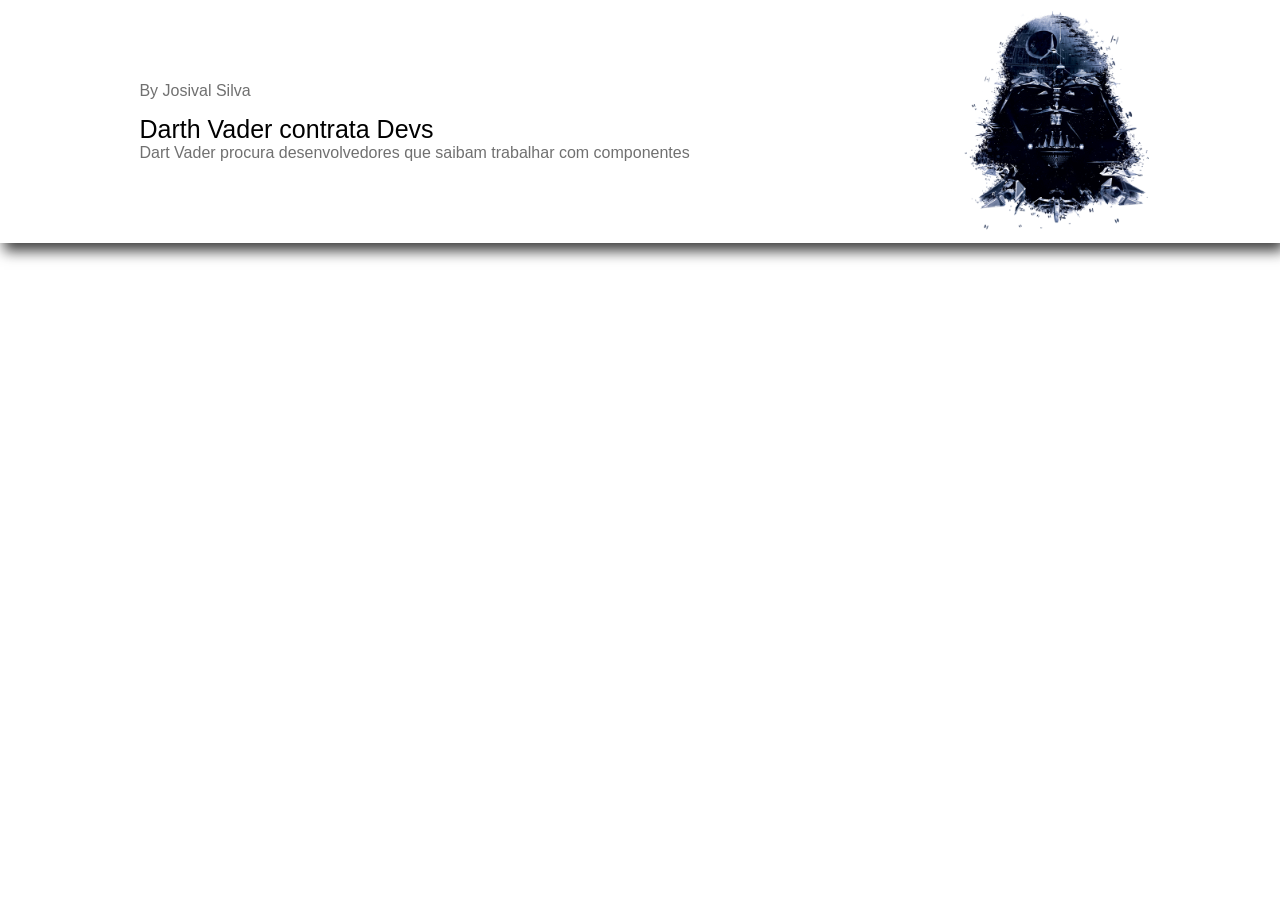
==== index.html @ f70afbc7 "Ajustando estrutura das pastas" ====
<!DOCTYPE html>
<html lang="pt-BR">
<head>
  <meta charset="UTF-8">
  <meta name="viewport" content="width=device-width, initial-scale=1.0">
  <link rel="stylesheet" href="/styles/card.css">
  <title>Portal de Noticías Galatica</title>
</head>
<body>
  <div class="container">
    <div class="card">
      <div class="card_left">
        <span>By Josival Silva</span>
        <a href="#">Darth Vader contrata Devs</a>
        <p>Dart Vader procura desenvolvedores que saibam trabalhar com componentes</p>
      </div>
      <div class="card_right">
        <img class="img_darte" src="/assets/asset-Darte VaderI.png" alt="Darte Vader">
      </div>
    </div>
  </div>
</body>
</html>
---- styles/card.css ----
* {
  margin: 0;
  padding: 0;
  box-sizing: border-box;
  font-family: 'Segoe UI', sans-serif;
}

.card {
  width: 100%;
  display: flex;
  flex-direction: row;
  justify-content: space-around;
  box-shadow: 4px 8px 13px 0px rgba(0,0,0,0.75);
  -webkit-box-shadow: 4px 8px 13px 0px rgba(0,0,0,0.75);
  -moz-box-shadow: 4px 8px 13px 0px rgba(0,0,0,0.75);
}

.card_left {
  display: flex;
  flex-direction: column;
  justify-content: center;
  padding-left: 10px;
  padding-right: 10px;
}

.card_left > span {
  font-weight: 400;
  color: #707070;
}

.card_left > a {
  margin-top: 15px;
  font-size: 25px;
  color: #000;
  text-decoration: none;
  font-weight: 500;
}

.card_left > p {
  color: #707070;
}

.img_darte {
  width: 15vw;
}
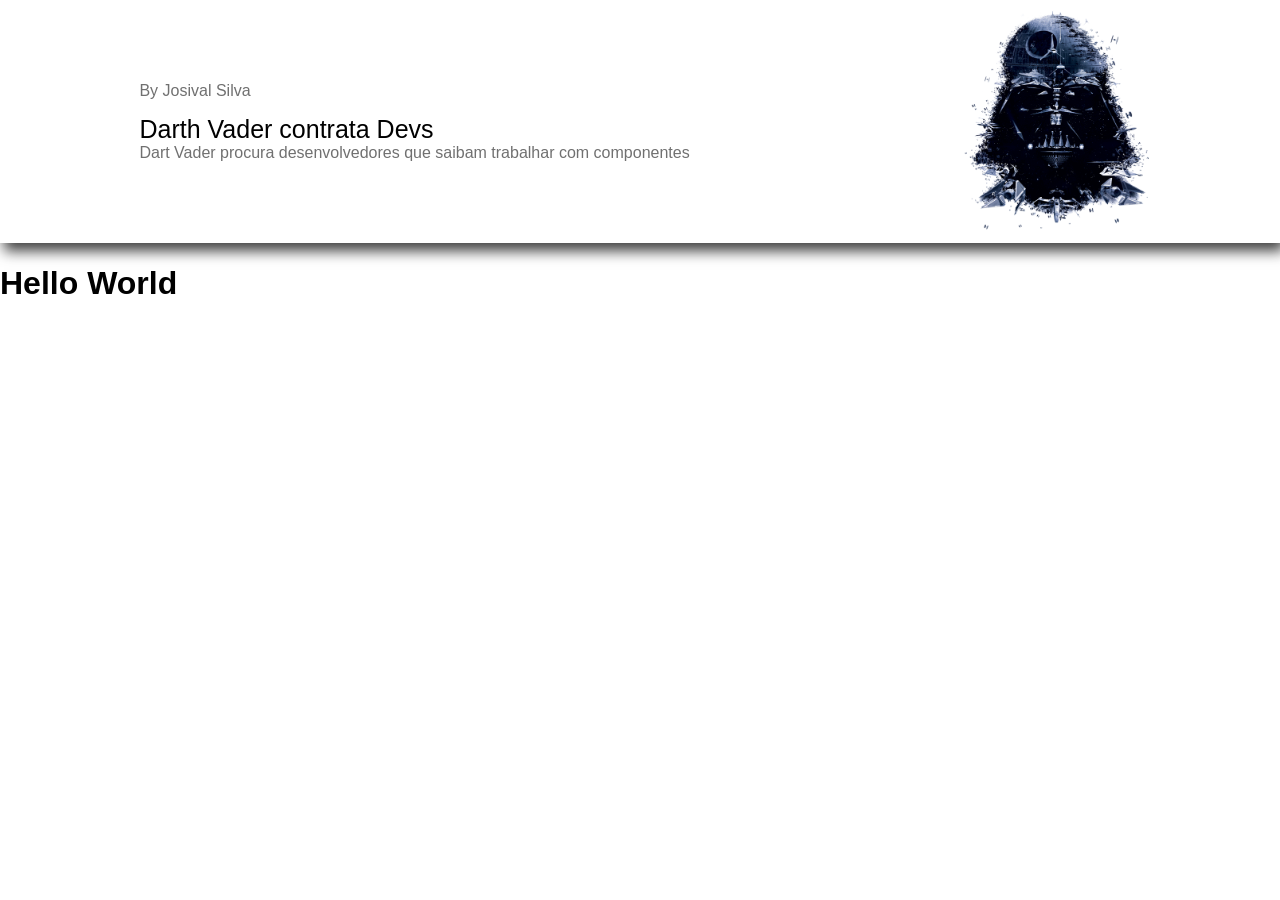
==== commit ec657b16: "Criando o primeiro web componente" ====
--- a/index.html
+++ b/index.html
@@ -4,6 +4,7 @@
   <meta charset="UTF-8">
   <meta name="viewport" content="width=device-width, initial-scale=1.0">
   <link rel="stylesheet" href="/styles/card.css">
+  <script src="src/components/CardNews.js" defer></script>
   <title>Portal de Noticías Galatica</title>
 </head>
 <body>
@@ -19,5 +20,7 @@
       </div>
     </div>
   </div>
+
+  <card-news></card-news>
 </body>
 </html>
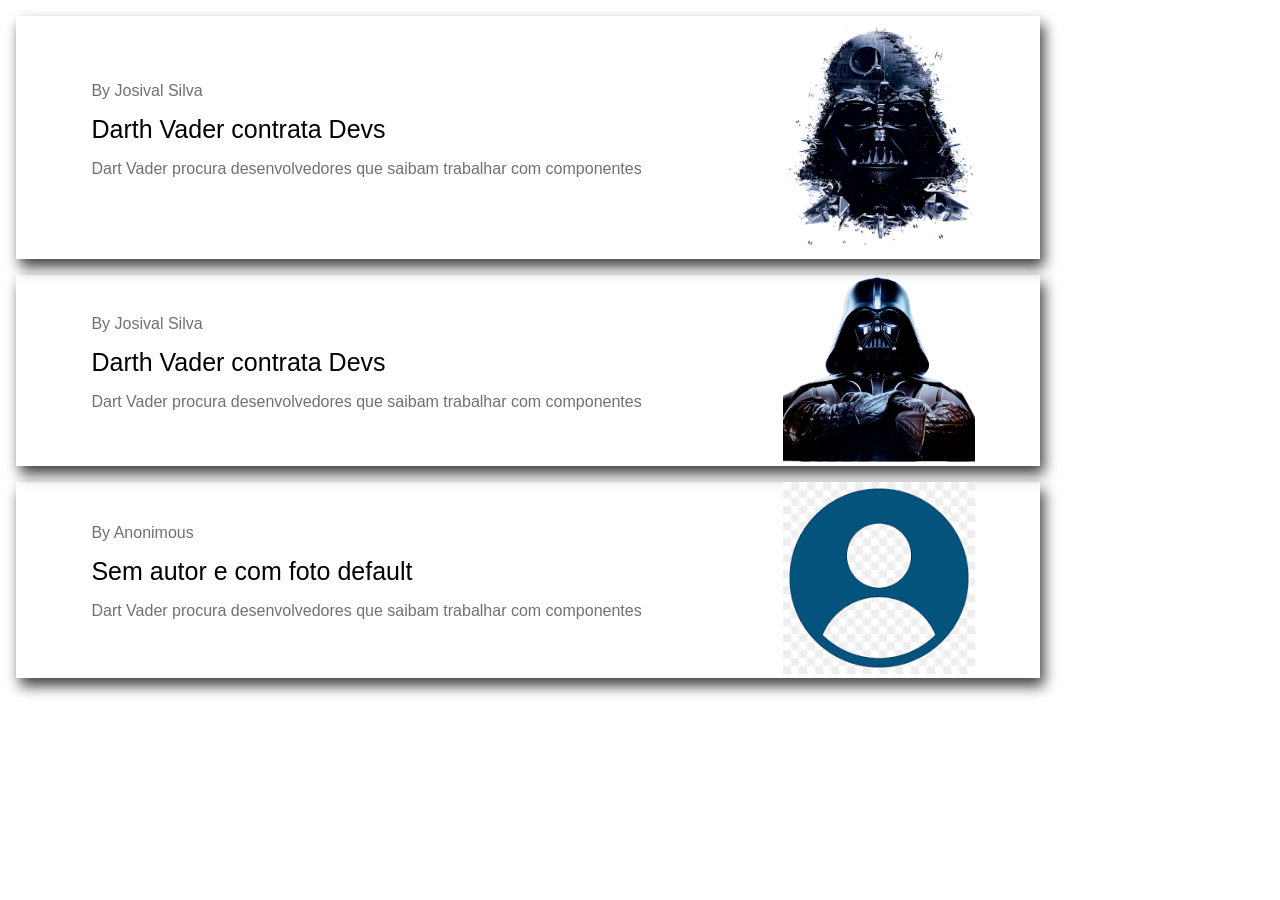
==== commit b17bfa27: "Criando um web component estilazação e props" ====
--- a/index.html
+++ b/index.html
@@ -5,22 +5,33 @@
   <meta name="viewport" content="width=device-width, initial-scale=1.0">
   <link rel="stylesheet" href="/styles/card.css">
   <script src="src/components/CardNews.js" defer></script>
+  <script src="/src/components/TituloDinamico.js" defer></script>
   <title>Portal de Noticías Galatica</title>
 </head>
 <body>
-  <div class="container">
-    <div class="card">
-      <div class="card_left">
-        <span>By Josival Silva</span>
-        <a href="#">Darth Vader contrata Devs</a>
-        <p>Dart Vader procura desenvolvedores que saibam trabalhar com componentes</p>
-      </div>
-      <div class="card_right">
-        <img class="img_darte" src="/assets/asset-Darte VaderI.png" alt="Darte Vader">
-      </div>
-    </div>
-  </div>
+  <card-news 
+    autor = "Josival Silva"
+    title = "Darth Vader contrata Devs"
+    content = "Dart Vader procura desenvolvedores que saibam trabalhar com componentes"
+    link-url = "www.google.com"
+    photo = "/assets/asset-Darte VaderI.png"
+  >
+  </card-news>
 
-  <card-news></card-news>
+  <card-news 
+    autor = "Josival Silva"
+    title = "Darth Vader contrata Devs"
+    content = "Dart Vader procura desenvolvedores que saibam trabalhar com componentes"
+    link-url = "www.google.com"
+    photo = "assets/asset-Darte Vader.png"
+  >
+  </card-news>
+
+  <card-news 
+    title = "Sem autor e com foto default"
+    content = "Dart Vader procura desenvolvedores que saibam trabalhar com componentes"
+    link-url = "www.google.com"
+  >
+  </card-news>
 </body>
 </html>
--- a/styles/card.css
+++ b/styles/card.css
@@ -3,43 +3,4 @@
   padding: 0;
   box-sizing: border-box;
   font-family: 'Segoe UI', sans-serif;
-}
-
-.card {
-  width: 100%;
-  display: flex;
-  flex-direction: row;
-  justify-content: space-around;
-  box-shadow: 4px 8px 13px 0px rgba(0,0,0,0.75);
-  -webkit-box-shadow: 4px 8px 13px 0px rgba(0,0,0,0.75);
-  -moz-box-shadow: 4px 8px 13px 0px rgba(0,0,0,0.75);
-}
-
-.card_left {
-  display: flex;
-  flex-direction: column;
-  justify-content: center;
-  padding-left: 10px;
-  padding-right: 10px;
-}
-
-.card_left > span {
-  font-weight: 400;
-  color: #707070;
-}
-
-.card_left > a {
-  margin-top: 15px;
-  font-size: 25px;
-  color: #000;
-  text-decoration: none;
-  font-weight: 500;
-}
-
-.card_left > p {
-  color: #707070;
-}
-
-.img_darte {
-  width: 15vw;
 }
